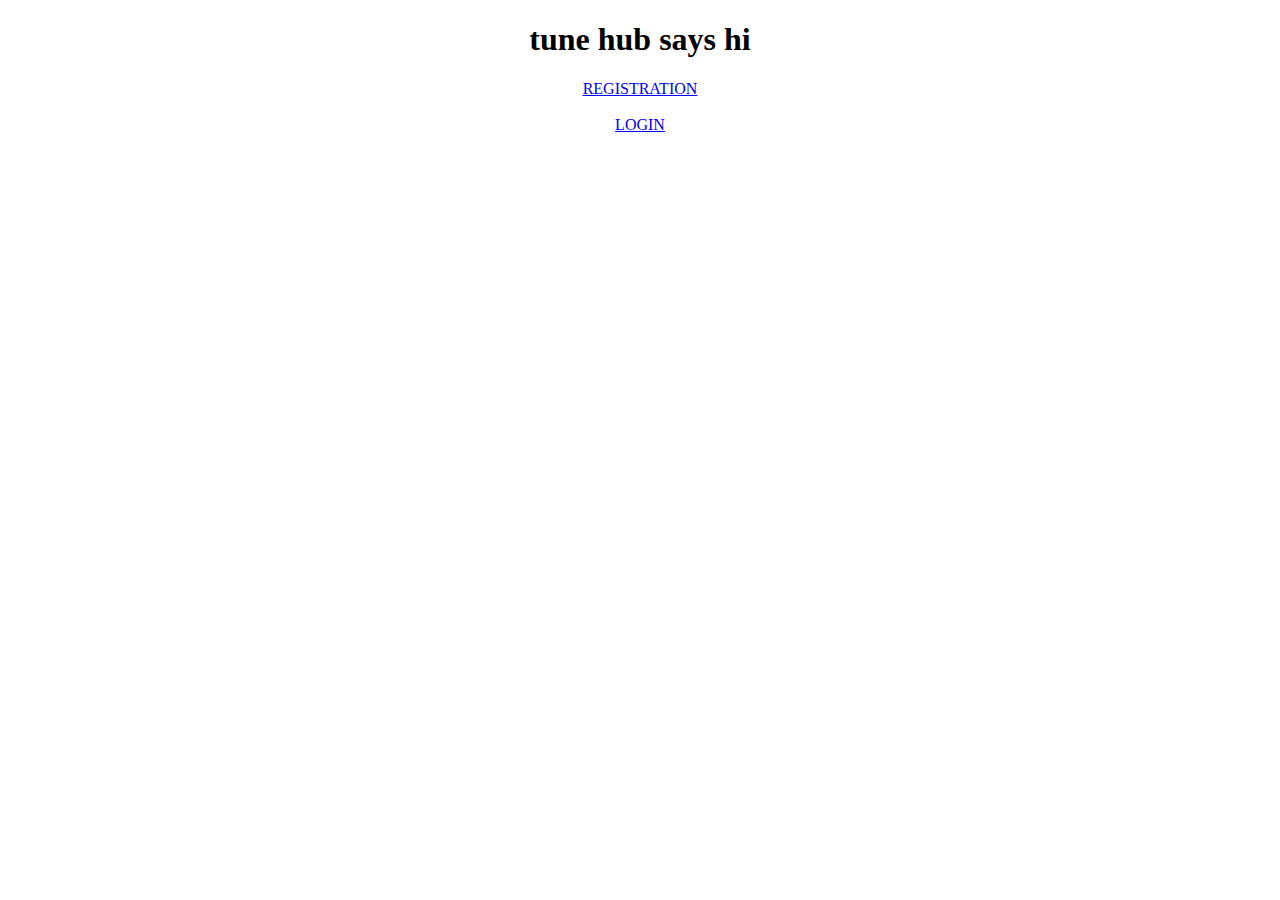
==== src/main/resources/templates/index.html @ 3f4a49e3 "1st version of tune hub" ====
<!DOCTYPE html>
<html>
<head>
<meta charset="ISO-8859-1">
<title>Tune hub: HOME</title>

<link rel="stylesheet" th:href="@{/css/style.css}">
</head>
<body>
<div class="position" align="center">
<h1 class="next">tune hub says hi</h1>
            <a href="registration" style = "background-color:merun;">REGISTRATION</a>
            <br><br>
            <a href ="login" style="background-color:merun;">LOGIN</a>
            </div>
</body>
</html>
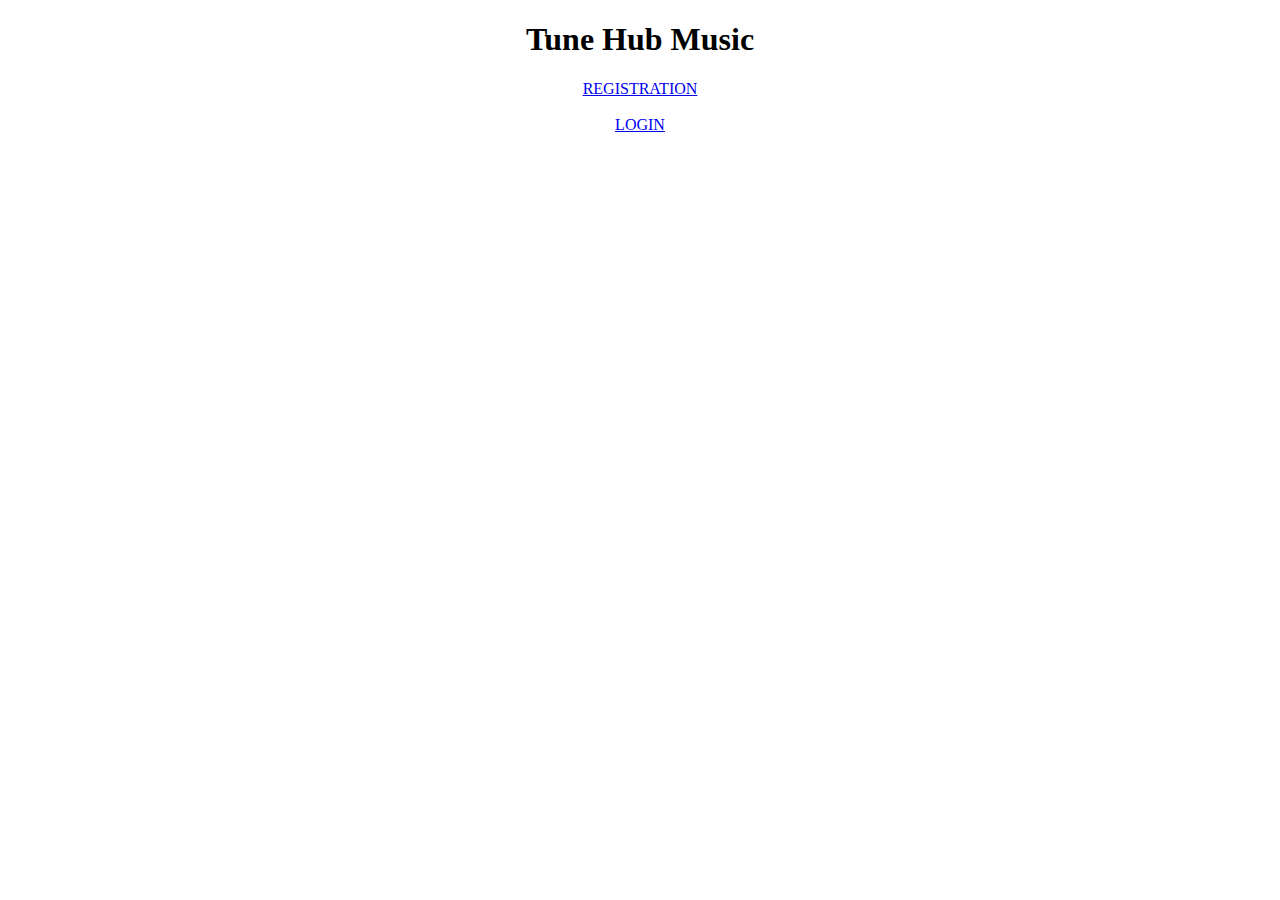
==== commit 03d3ac99: "2nd version" ====
--- a/src/main/resources/templates/index.html
+++ b/src/main/resources/templates/index.html
@@ -8,7 +8,7 @@
 </head>
 <body>
 <div class="position" align="center">
-<h1 class="next">tune hub says hi</h1>
+<h1 class="next">Tune Hub Music</h1>
             <a href="registration" style = "background-color:merun;">REGISTRATION</a>
             <br><br>
             <a href ="login" style="background-color:merun;">LOGIN</a>
